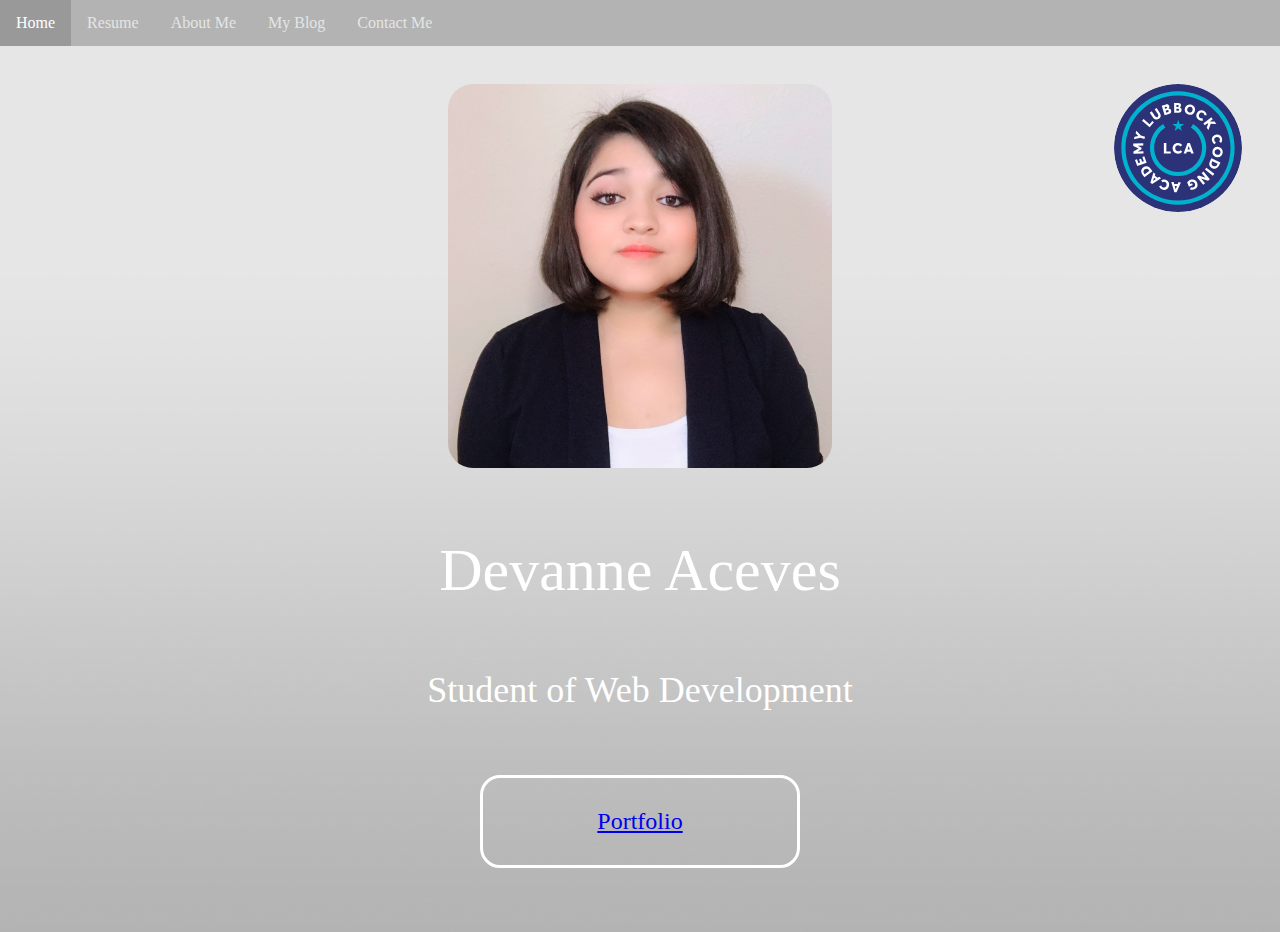
==== myPortfolio/index.html @ 1f413be2 "Restructured files" ====
<!DOCTYPE html>
<html lang="en">
  <head>
    <meta charset="UTF-8">
    <meta name="viewport" content="width=device-width, initial-scale=1.0">
    <meta http-equiv="X-UA-Compatible" content="ie=edge">
    <link rel="stylesheet" href="./reset.css" />
    <link rel="stylesheet" href="./style/style.css" />
    <title>My Portfolio</title>
  </head>
  <body>
    <header>
      <nav>
        <a class="active">Home</a>
        <a href="src/resume.html" target="_blank">Resume</a>
        <a>About Me</a>
        <a href="src/blog.html">My Blog</a>
        <a>Contact Me</a>
      </nav>
    </header>
    <main>
      <a href="https://lubbockcodingacademy.com/" target="_blank"><img src="./images/myLogo.svg" class="logo" alt="fake logo"></a>
      <img src="./images/myNewProfilePic.jpg" id="profile-pic" alt="Headshot of Me"></img>
      <h1>Devanne Aceves</h1>
      <h2>Student of Web Development</h2>
      <button id="portfolio"><a href="src/portfolio.html">Portfolio</a></button>
    </main>
  </body>
</html>
---- myPortfolio/style/style.css ----
body {
    font-family: Georgia, serif;
    background-image: url(../images/myDesktopBackground.jpg);
    background-repeat: no-repeat;
    background-size: 100% 100%;
    margin: 0;
    padding: 0;
  }
  
  nav {
    width: 100%;
    margin: auto;
    background-color: #b3b3b3;
    overflow: hidden;
  }

  nav > a {
    float: left;
    color: #e5e5e5;
    text-align: center;
    padding: 14px 16px;
    text-decoration: none;
    font-size: 16px;
  }

  nav > a:hover {
    background-color: #e5e5e5;
    color: black;
  }

  nav a.active {
    background-color: #999999;
    color: white;
  }

  /*logo was 100px by 100px*/

  .logo {
    float: right;
    width: 10%;
    height: 10%;
    border-radius: 50%;
    margin: 3% 3%;
  }

  main {
    min-height: 70px;
  }

  /**profile pic was 350px by 350px*/
  
  #profile-pic {
    position: relative;
    left: 50%;
    transform: translateX(-50%);
    margin-top: 3%;
    width: 30%;
    height: 30%;
    border-radius: 25px;
  }

  h1 {
    color: white;
    font-size: 60px;
    margin-top: 5%;
    width: 100%;
    text-align: center;
  }
  
  h2 {
    color: white;
    font-size: 36px;
    margin-top: 5%;
    width: 100%;
    text-align: center;
  }
  
  /*the button was 300px by 60px*/

  button {
    position: relative;
    left: 50%;
    transform: translateX(-50%);
    margin-top: 5%;
    margin-bottom: 5%;
    width: 25%;
    height: 5%;
    font-family: Georgia, serif;
    font-size: 24px;
    border: 3px solid white;
    border-radius: 20px;
    background: transparent;
    padding: 30px;
    text-align: center;
    color: white;
  }

  button:hover {
    border: 3px solid #999999;
    color: #999999;
  }

@media (max-width:800px) {
  body {
    background-size: 100% 150%;
  }

  nav > a {
    float: left;
    color: #e5e5e5;
    text-align: center;
    padding: 10px 12px;
    text-decoration: none;
    font-size: 14px;
  }

  h1 {
    color: white;
    font-size: 40px;
    margin-top: 5%;
    width: 100%;
    text-align: center;
  }
  
  h2 {
    color: white;
    font-size: 24px;
    margin-top: 5%;
    width: 100%;
    text-align: center;
  }
  
  /*the button was 300px by 60px*/

  button {
    position: relative;
    left: 50%;
    transform: translateX(-50%);
    margin-top: 5%;
    margin-bottom: 5%;
    width: 25%;
    height: 5%;
    font-family: Georgia, serif;
    font-size: 16px;
    border: 2px solid white;
    border-radius: 20px;
    background: transparent;
    padding: 20px;
    text-align: center;
    color: white;
  }
}

@media (max-width:400px) {
  body {
    background-size: 100% 200%;
  }

  nav > a {
    float: left;
    color: #e5e5e5;
    text-align: center;
    padding: 7px 8px;
    text-decoration: none;
    font-size: 10px;
  }

  h1 {
    color: white;
    font-size: 20px;
    margin-top: 5%;
    width: 100%;
    text-align: center;
  }
  
  h2 {
    color: white;
    font-size: 12px;
    margin-top: 5%;
    width: 100%;
    text-align: center;
  }
  
  /*the button was 300px by 60px*/

  button {
    position: relative;
    left: 50%;
    transform: translateX(-50%);
    margin-top: 5%;
    margin-bottom: 5%;
    width: 25%;
    height: 5%;
    font-family: Georgia, serif;
    font-size: 8px;
    border: 1px solid white;
    border-radius: 20px;
    background: transparent;
    padding: 10px;
    text-align: center;
    color: white;
  }
}
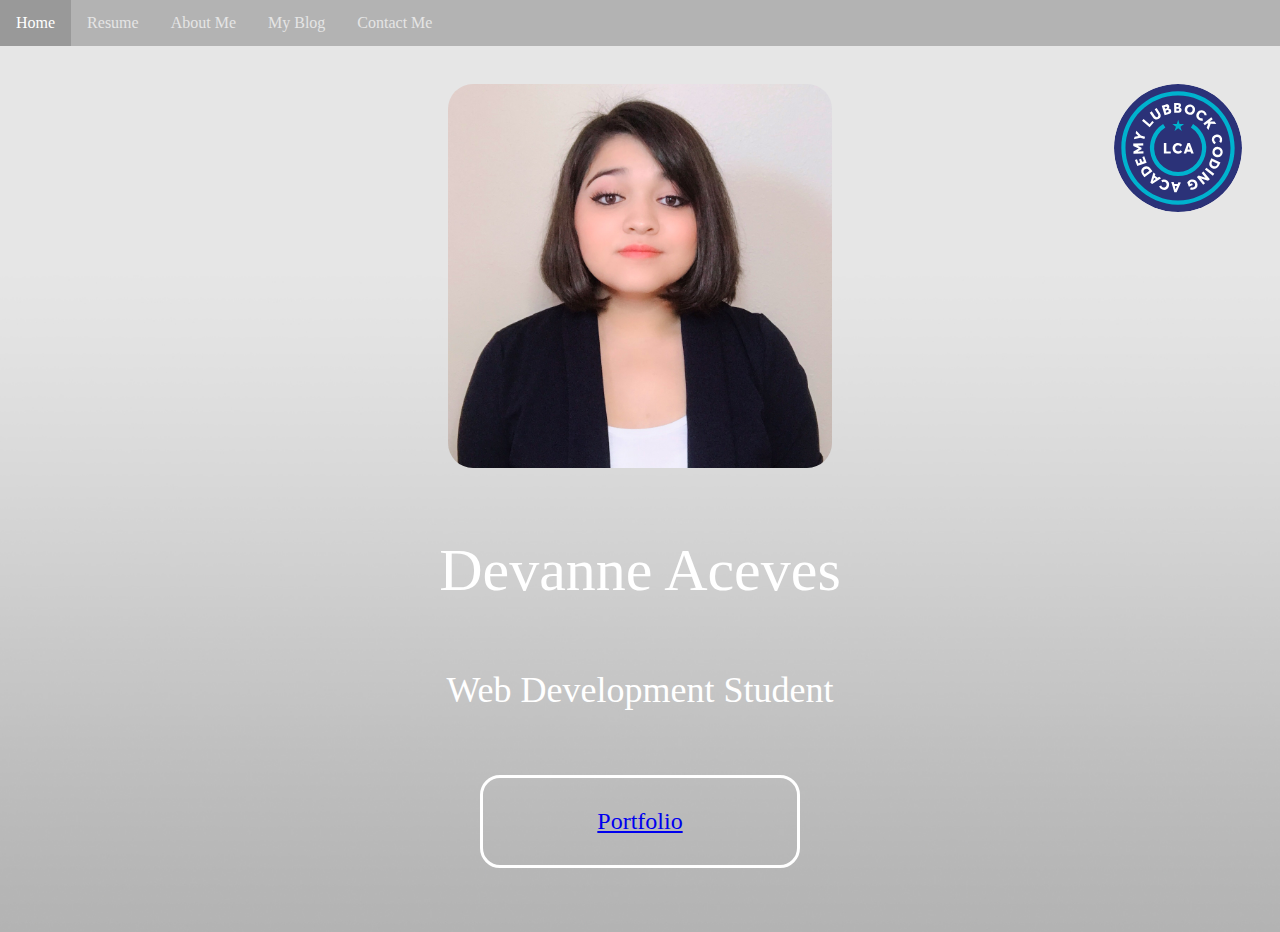
==== commit 9d904017: "Minor change to index.html" ====
--- a/myPortfolio/index.html
+++ b/myPortfolio/index.html
@@ -13,16 +13,16 @@
       <nav>
         <a class="active">Home</a>
         <a href="src/resume.html" target="_blank">Resume</a>
-        <a>About Me</a>
+        <a href="src/about.html">About Me</a>
         <a href="src/blog.html">My Blog</a>
-        <a>Contact Me</a>
+        <a href="src/contact.html">Contact Me</a>
       </nav>
     </header>
     <main>
       <a href="https://lubbockcodingacademy.com/" target="_blank"><img src="./images/myLogo.svg" class="logo" alt="fake logo"></a>
       <img src="./images/myNewProfilePic.jpg" id="profile-pic" alt="Headshot of Me"></img>
       <h1>Devanne Aceves</h1>
-      <h2>Student of Web Development</h2>
+      <h2>Web Development Student</h2>
       <button id="portfolio"><a href="src/portfolio.html">Portfolio</a></button>
     </main>
   </body>
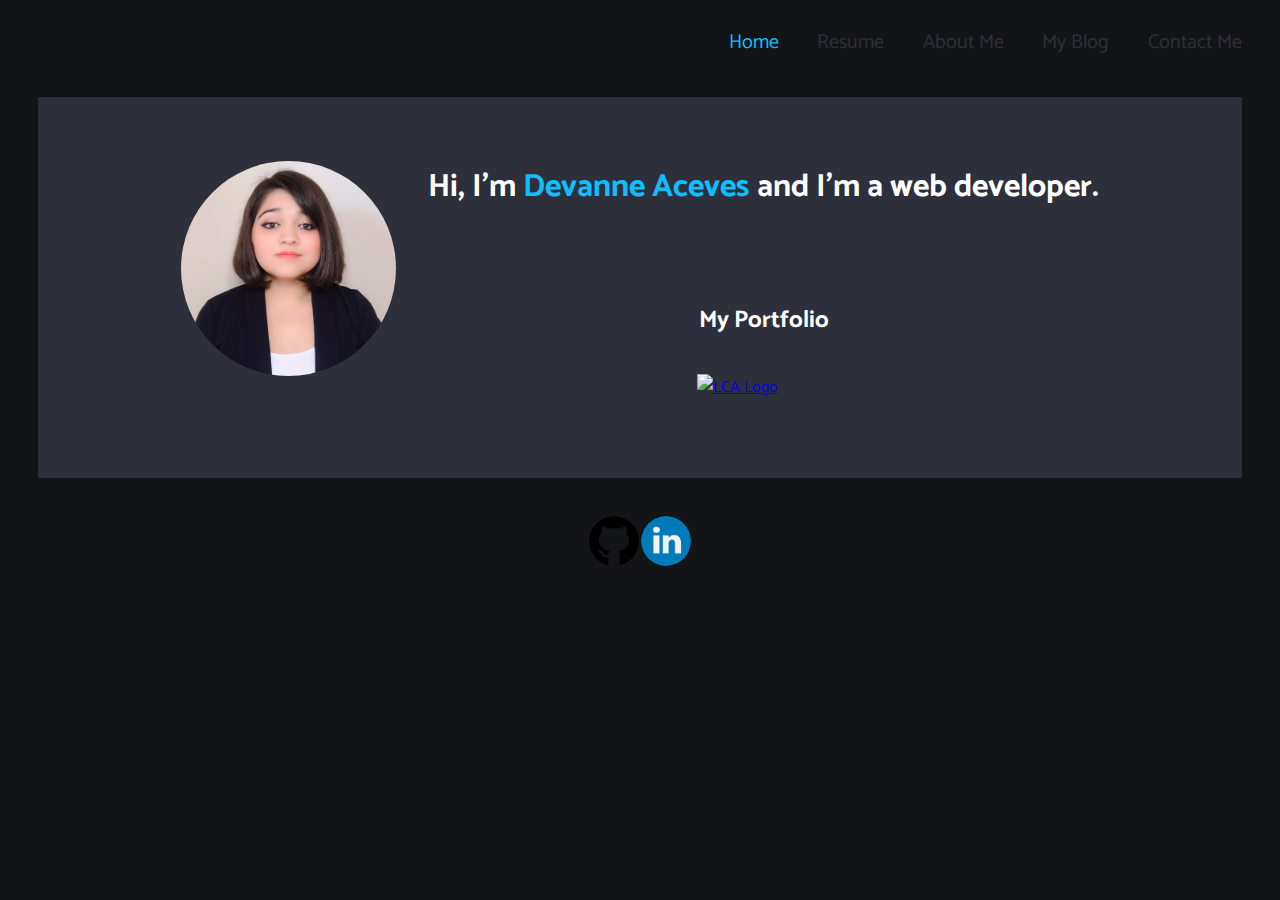
==== commit a2a29741: "Added animations to landing page" ====
--- a/myPortfolio/index.html
+++ b/myPortfolio/index.html
@@ -1,29 +1,40 @@
 <!DOCTYPE html>
 <html lang="en">
-  <head>
+<head>
     <meta charset="UTF-8">
     <meta name="viewport" content="width=device-width, initial-scale=1.0">
     <meta http-equiv="X-UA-Compatible" content="ie=edge">
-    <link rel="stylesheet" href="./reset.css" />
-    <link rel="stylesheet" href="./style/style.css" />
-    <title>My Portfolio</title>
-  </head>
-  <body>
+    <link rel="stylesheet" href="style/style.css">
+    <link href="https://fonts.googleapis.com/css?family=Catamaran:800" rel="stylesheet">
+    <link rel="stylesheet" href="style/animate.css">
+    <title>Index</title>
+</head>
+<body>
+    <!--background color: #131418, background color for things that need to pop: #2D303A, text color: #0EBEFF, text color for things that need to pop: #FFFFFF-->
     <header>
-      <nav>
-        <a class="active">Home</a>
-        <a href="src/resume.html" target="_blank">Resume</a>
-        <a href="src/about.html">About Me</a>
-        <a href="src/blog.html">My Blog</a>
-        <a href="src/contact.html">Contact Me</a>
-      </nav>
+        <nav class="animated bounceInDown duration-2s">
+            <a id="active">Home</a>
+            <a href="src/resume.html" target="_blank">Resume</a>
+            <a href="src/about.html">About Me</a>
+            <a href="src/blog.html">My Blog</a>
+            <a href="src/contact.html">Contact Me</a>
+        </nav>
     </header>
     <main>
-      <a href="https://lubbockcodingacademy.com/" target="_blank"><img src="./images/myLogo.svg" class="logo" alt="fake logo"></a>
-      <img src="./images/myNewProfilePic.jpg" id="profile-pic" alt="Headshot of Me"></img>
-      <h1>Devanne Aceves</h1>
-      <h2>Web Development Student</h2>
-      <button id="portfolio"><a href="src/portfolio.html">Portfolio</a></button>
+    <!--Pic, name, descrip, and button go here-->
+        <img src="images/myNewProfilePic.jpg" class="me animated bounceInDown delay-1s duration-2s" alt="Picture of Me">
+        <div class="container">
+            <h1 class="animated bounceInDown delay-1s duration-2s">Hi, I'm <span class="name">Devanne Aceves</span> and I'm a web developer.</h1>
+            <h3 class="enterAndDisappear">Now you see me, now you don't</h3>
+            <a href="src/portfolio.html" class="portfolio animated bounceInDown delay-1s duration-2s"><span class="portfolio"><h2>My Portfolio</h2></span></a>
+            <a href="https://lubbockcodingacademy.com/" class="logo animated bounceInDown delay-1s duration-2s"><img src="https://lubbockcodingacademy.com/assets/images/lubbock-logo.svg" alt="LCA Logo"></a>
+        </div>
     </main>
-  </body>
+    <footer>
+        <div class="socialmedia">
+            <a><img src="images/github.png" class="github animated bounceInDown delay-2s duration-2s" alt="GitHub"></a>
+            <a><img src="images/linkedin.png" class="linkedin animated bounceInDown delay-2s duration-2s" alt="LinkedIn"></a>
+        </div>
+    </footer>
+</body>
 </html>--- a/myPortfolio/style/style.css
+++ b/myPortfolio/style/style.css
@@ -1,203 +1,232 @@
-  body {
-    font-family: Georgia, serif;
-    background-image: url(../images/myDesktopBackground.jpg);
-    background-repeat: no-repeat;
-    background-size: 100% 100%;
-    margin: 0;
-    padding: 0;
-  }
-  
-  nav {
-    width: 100%;
-    margin: auto;
-    background-color: #b3b3b3;
-    overflow: hidden;
-  }
-
-  nav > a {
-    float: left;
-    color: #e5e5e5;
-    text-align: center;
-    padding: 14px 16px;
-    text-decoration: none;
-    font-size: 16px;
-  }
-
-  nav > a:hover {
-    background-color: #e5e5e5;
-    color: black;
-  }
-
-  nav a.active {
-    background-color: #999999;
-    color: white;
-  }
-
-  /*logo was 100px by 100px*/
-
+body {
+  font-family: 'Catamaran', sans-serif;
+  background-color: #131418;
+  background-repeat: no-repeat;
+  background-size: 100% 100%;
+  margin: 0;
+}
+header {
+  font-size: 20px;
+}
+nav {
+  display: flex;
+  justify-content: flex-end;
+}
+nav > a {
+  color: #2D303A;
+  margin-top: 2%;
+  margin-right: 3%;
+  text-decoration: none;
+}
+nav > a:hover {
+  color: #ffffff;
+}
+#active {
+  color: #0EBEFF;
+}
+@keyframes enterAndDisappear {
+  from {
+    visibility:hidden;
+  }
+  25% {
+    visibility: visible;
+    font-size: 25px;
+  }
+  50% {
+    visibility:visible;
+    font-size: 36px;
+  }
+  75% {
+    visibility: visible;
+    font-size: 25px;
+  }
+  to {
+    visibility:hidden;
+  }
+}
+.enterAndDisappear {
+  animation-name: enterAndDisappear;
+  animation-delay: 4s;
+  animation-duration: 2s;
+  visibility: hidden;
+}
+main {
+  display: flex;
+  justify-content: center;
+  align-items: flex-start;
+  color: #ffffff;
+  margin: 3%;
+  padding: 5%;
+  background-color: #2D303A;
+}
+.me {
+  width: 20%;
+  height: auto;
+  border-radius: 50%;
+}
+h1 {
+  margin: 0;
+}
+.name {
+  color: #0EBEFF;
+}
+.portfolio {
+  color: #ffffff;
+  text-decoration: none;
+}
+.portfolio:hover {
+  color: #0EBEFF;
+}
+.container {
+  display: flex;
+  flex-direction: column;
+  align-items: center;
+  margin-left: 3%;
+}
+.logo {
+  width: 20%;
+  height: auto;
+  border-radius: 50%;
+  margin: 2%;
+}
+footer {
+  display: flex;
+  flex-direction: column;
+  justify-content: center;
+  align-items: center;
+  margin-bottom: 1%;
+  width: 100%;
+}
+.socialmedia {
+  display: flex;
+  justify-content: space-between;
+  margin: auto;
+  width: 8%;
+}
+.github {
+  width: 50px;
+  border-radius: 50%;
+}
+.linkedin {
+  width: 50px;
+  border-radius: 50%;
+}
+@media (max-width: 1050px) {
+  main {
+      display: flex;
+      flex-direction: column;
+      justify-content: flex-start;
+      align-items: center;
+      margin: 5%;
+      padding: 2%;
+  }
+  .me {
+      width: 300px;
+      height: 300px;
+      margin-bottom: 13%;
+  }
+  h1 {
+      margin-bottom: 13%;
+  }
   .logo {
-    float: right;
-    width: 10%;
-    height: 10%;
-    border-radius: 50%;
-    margin: 3% 3%;
-  }
-
+      margin-top: 13%;
+      width: 180px;
+      height: 180px;
+  }
+  footer {
+      margin: 0;
+  }
+  .socialmedia {
+      display: flex;
+      justify-content: space-around;
+      margin: 0;
+      width: 100%;
+  }
+  .github {
+      width: 100px;
+      border-radius: 50%;
+  }
+  .linkedin {
+      width: 100px;
+      border-radius: 50%;
+  }
+}
+@media (max-width: 800px) {
   main {
-    min-height: 70px;
-  }
-
-  /**profile pic was 350px by 350px*/
-  
-  #profile-pic {
-    position: relative;
-    left: 50%;
-    transform: translateX(-50%);
-    margin-top: 3%;
-    width: 30%;
-    height: 30%;
-    border-radius: 25px;
-  }
-
+      display: flex;
+      flex-direction: column;
+      justify-content: flex-start;
+      align-items: center;
+      margin: 5%;
+      padding: 2%;
+  }
+  .me {
+      width: 300px;
+      height: 300px;
+      margin-bottom: 8%;
+  }
   h1 {
-    color: white;
-    font-size: 60px;
-    margin-top: 5%;
-    width: 100%;
-    text-align: center;
-  }
-  
-  h2 {
-    color: white;
-    font-size: 36px;
-    margin-top: 5%;
-    width: 100%;
-    text-align: center;
-  }
-  
-  /*the button was 300px by 60px*/
-
-  button {
-    position: relative;
-    left: 50%;
-    transform: translateX(-50%);
-    margin-top: 5%;
-    margin-bottom: 5%;
-    width: 25%;
-    height: 5%;
-    font-family: Georgia, serif;
-    font-size: 24px;
-    border: 3px solid white;
-    border-radius: 20px;
-    background: transparent;
-    padding: 30px;
-    text-align: center;
-    color: white;
-  }
-
-  button:hover {
-    border: 3px solid #999999;
-    color: #999999;
-  }
-
-@media (max-width:800px) {
-  body {
-    background-size: 100% 150%;
-  }
-
-  nav > a {
-    float: left;
-    color: #e5e5e5;
-    text-align: center;
-    padding: 10px 12px;
-    text-decoration: none;
-    font-size: 14px;
-  }
-
-  h1 {
-    color: white;
-    font-size: 40px;
-    margin-top: 5%;
-    width: 100%;
-    text-align: center;
-  }
-  
-  h2 {
-    color: white;
-    font-size: 24px;
-    margin-top: 5%;
-    width: 100%;
-    text-align: center;
-  }
-  
-  /*the button was 300px by 60px*/
-
-  button {
-    position: relative;
-    left: 50%;
-    transform: translateX(-50%);
-    margin-top: 5%;
-    margin-bottom: 5%;
-    width: 25%;
-    height: 5%;
-    font-family: Georgia, serif;
-    font-size: 16px;
-    border: 2px solid white;
-    border-radius: 20px;
-    background: transparent;
-    padding: 20px;
-    text-align: center;
-    color: white;
-  }
-}
-
-@media (max-width:400px) {
-  body {
-    background-size: 100% 200%;
-  }
-
-  nav > a {
-    float: left;
-    color: #e5e5e5;
-    text-align: center;
-    padding: 7px 8px;
-    text-decoration: none;
-    font-size: 10px;
-  }
-
-  h1 {
-    color: white;
-    font-size: 20px;
-    margin-top: 5%;
-    width: 100%;
-    text-align: center;
-  }
-  
-  h2 {
-    color: white;
-    font-size: 12px;
-    margin-top: 5%;
-    width: 100%;
-    text-align: center;
-  }
-  
-  /*the button was 300px by 60px*/
-
-  button {
-    position: relative;
-    left: 50%;
-    transform: translateX(-50%);
-    margin-top: 5%;
-    margin-bottom: 5%;
-    width: 25%;
-    height: 5%;
-    font-family: Georgia, serif;
-    font-size: 8px;
-    border: 1px solid white;
-    border-radius: 20px;
-    background: transparent;
-    padding: 10px;
-    text-align: center;
-    color: white;
+      margin-bottom: 8%;
+  }
+  .logo {
+      margin-top: 8%;
+      width: 180px;
+      height: 180px;
+  }
+  footer {
+      margin: 0;
+  }
+  .socialmedia {
+      display: flex;
+      justify-content: space-around;
+      margin: 0;
+      width: 100%;
+  }
+  .github {
+      width: 70px;
+      border-radius: 50%;
+  }
+  .linkedin {
+      width: 70px;
+      border-radius: 50%;
+  }
+}
+@media (max-width: 450px) {
+  header {
+      font-size: 16px;
+  }
+  /* 80% the original size */
+  main {
+      display: flex;
+      flex-direction: column;
+      justify-content: flex-start;
+      align-items: center;
+      margin: 5%;
+      padding: 2%;
+  }
+  .me {
+      width: 150px;
+      height: 150px;
+  }
+  .logo {
+      width: 120px;
+      height: 120px;
+  }
+  footer {
+      margin: 0;
+  }
+  .socialmedia {
+      display: flex;
+      justify-content: space-around;
+      margin: 0;
+      width: 100%;
+  }
+  .github {
+      width: 70px;
+      border-radius: 50%;
+  }
+  .linkedin {
+      width: 70px;
+      border-radius: 50%;
   }
 }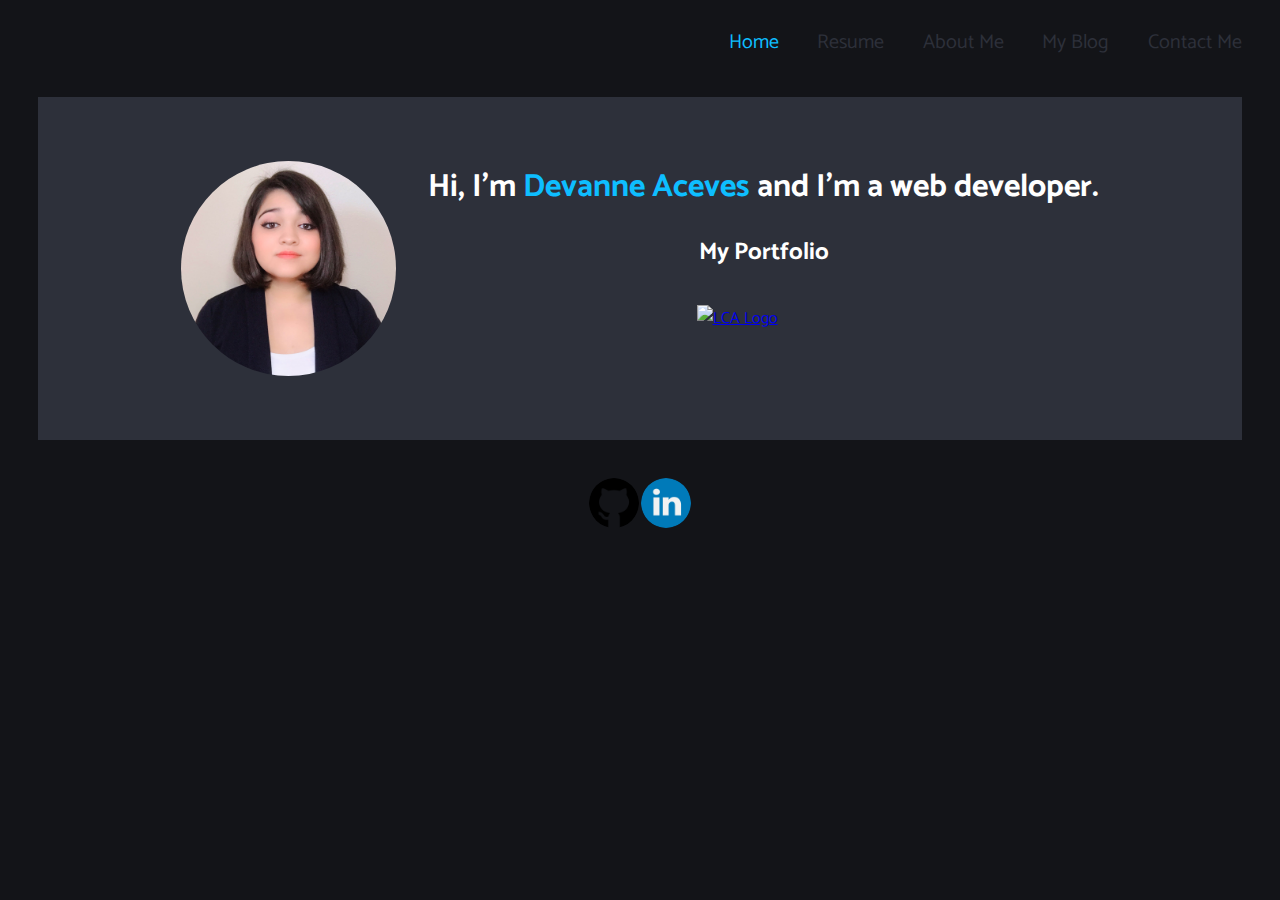
==== commit aca3cd3e: "Updated animation" ====
--- a/myPortfolio/index.html
+++ b/myPortfolio/index.html
@@ -25,7 +25,6 @@
         <img src="images/myNewProfilePic.jpg" class="me animated bounceInDown delay-1s duration-2s" alt="Picture of Me">
         <div class="container">
             <h1 class="animated bounceInDown delay-1s duration-2s">Hi, I'm <span class="name">Devanne Aceves</span> and I'm a web developer.</h1>
-            <h3 class="enterAndDisappear">Now you see me, now you don't</h3>
             <a href="src/portfolio.html" class="portfolio animated bounceInDown delay-1s duration-2s"><span class="portfolio"><h2>My Portfolio</h2></span></a>
             <a href="https://lubbockcodingacademy.com/" class="logo animated bounceInDown delay-1s duration-2s"><img src="https://lubbockcodingacademy.com/assets/images/lubbock-logo.svg" alt="LCA Logo"></a>
         </div>
--- a/myPortfolio/style/style.css
+++ b/myPortfolio/style/style.css
@@ -24,32 +24,6 @@
 #active {
   color: #0EBEFF;
 }
-@keyframes enterAndDisappear {
-  from {
-    visibility:hidden;
-  }
-  25% {
-    visibility: visible;
-    font-size: 25px;
-  }
-  50% {
-    visibility:visible;
-    font-size: 36px;
-  }
-  75% {
-    visibility: visible;
-    font-size: 25px;
-  }
-  to {
-    visibility:hidden;
-  }
-}
-.enterAndDisappear {
-  animation-name: enterAndDisappear;
-  animation-delay: 4s;
-  animation-duration: 2s;
-  visibility: hidden;
-}
 main {
   display: flex;
   justify-content: center;
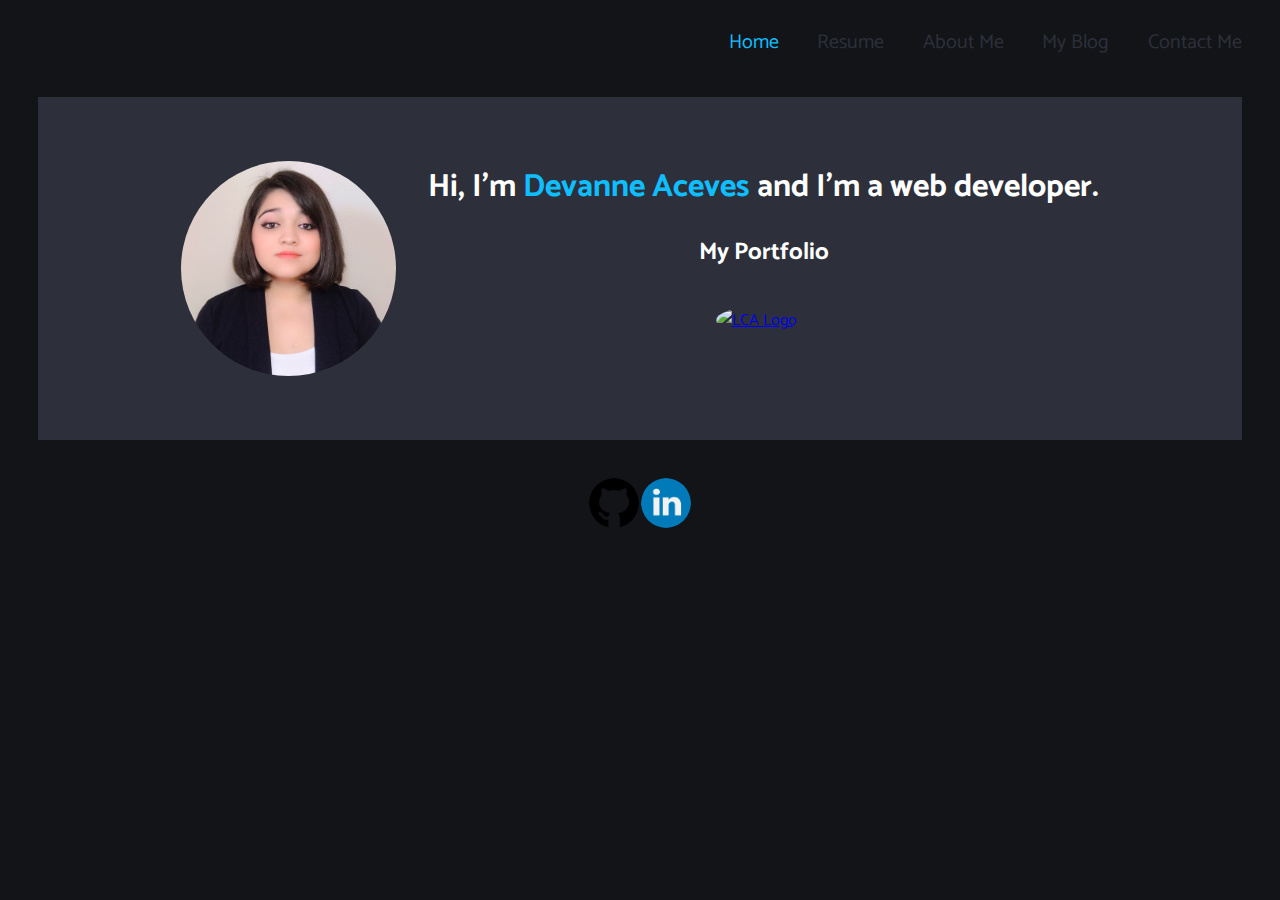
==== commit bb44e332: "Update index.html" ====
--- a/myPortfolio/index.html
+++ b/myPortfolio/index.html
@@ -26,7 +26,7 @@
         <div class="container">
             <h1 class="animated bounceInDown delay-1s duration-2s">Hi, I'm <span class="name">Devanne Aceves</span> and I'm a web developer.</h1>
             <a href="src/portfolio.html" class="portfolio animated bounceInDown delay-1s duration-2s"><span class="portfolio"><h2>My Portfolio</h2></span></a>
-            <a href="https://lubbockcodingacademy.com/" class="logo animated bounceInDown delay-1s duration-2s"><img src="https://lubbockcodingacademy.com/assets/images/lubbock-logo.svg" alt="LCA Logo"></a>
+            <a href="https://www.southplainscollege.edu/community/continuinged/codingacademy.php" class="logo animated bounceInDown delay-1s duration-2s"><img src="https://scontent-dfw5-2.xx.fbcdn.net/v/t39.30808-6/326394678_904068380950312_8880468750259112480_n.png?_nc_cat=102&ccb=1-7&_nc_sid=5f2048&_nc_ohc=w0NhEMwo16EAb4osAuf&_nc_ht=scontent-dfw5-2.xx&oh=00_AfDZzmF2WQ-ob_xSMqVeMXbXH-HRxDOJRliYC4XeowRh-g&oe=6628BE33" class="logo" alt="LCA Logo"></a>
         </div>
     </main>
     <footer>
@@ -36,4 +36,4 @@
         </div>
     </footer>
 </body>
-</html>+</html>
--- a/myPortfolio/style/style.css
+++ b/myPortfolio/style/style.css
@@ -58,7 +58,7 @@
   margin-left: 3%;
 }
 .logo {
-  width: 20%;
+  width: 100px;
   height: auto;
   border-radius: 50%;
   margin: 2%;
@@ -203,4 +203,4 @@
       width: 70px;
       border-radius: 50%;
   }
-}+}
